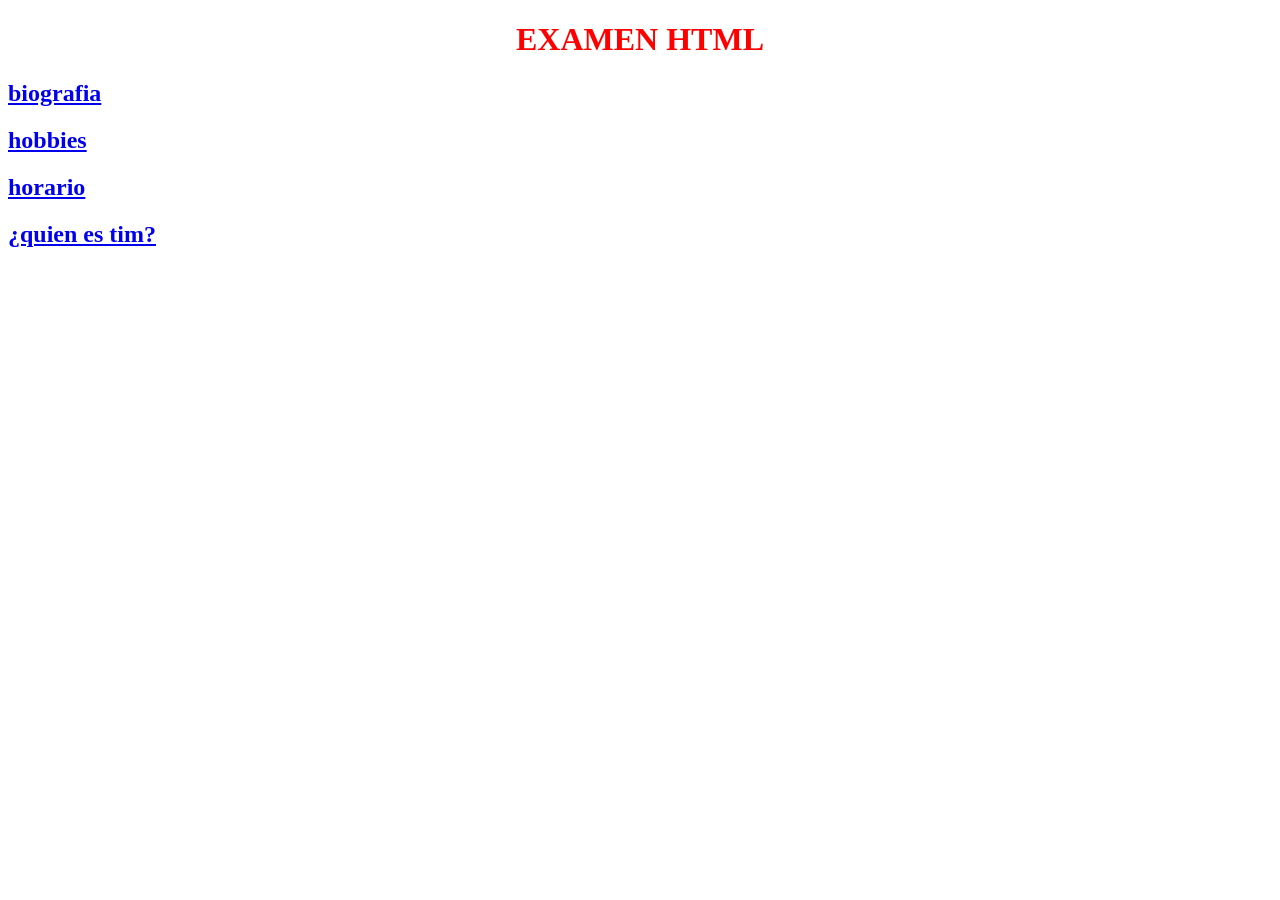
==== index.html @ a226ebae "Examen" ====
<!DOCTYPE html>
<html lang="en">
<head>
    <meta charset="UTF-8">
    <meta name="viewport" content="width=device-width, initial-scale=1.0">
    <title>Document</title>
</head>
<body>
    <div style="color: red;"><center><h1>EXAMEN HTML</h1></center></div>
    
    <h2><a href="biografia.html">biografia</a></h2>
    <h2><a href="hobbies.html">hobbies</a></h2>
    <h2><a href="tablas.html">horario</a></h2>
    <h2><a href="tim.html">¿quien es tim?</a></h2>
    <h2><a href="01intro.html"></a></h2>
    <h2><a href="01intro.html"></a></h2>
    <h2><a href="01intro.html"></a></h2>
    <h2><a href="01intro.html"></a></h2>
    
</body>
</html>
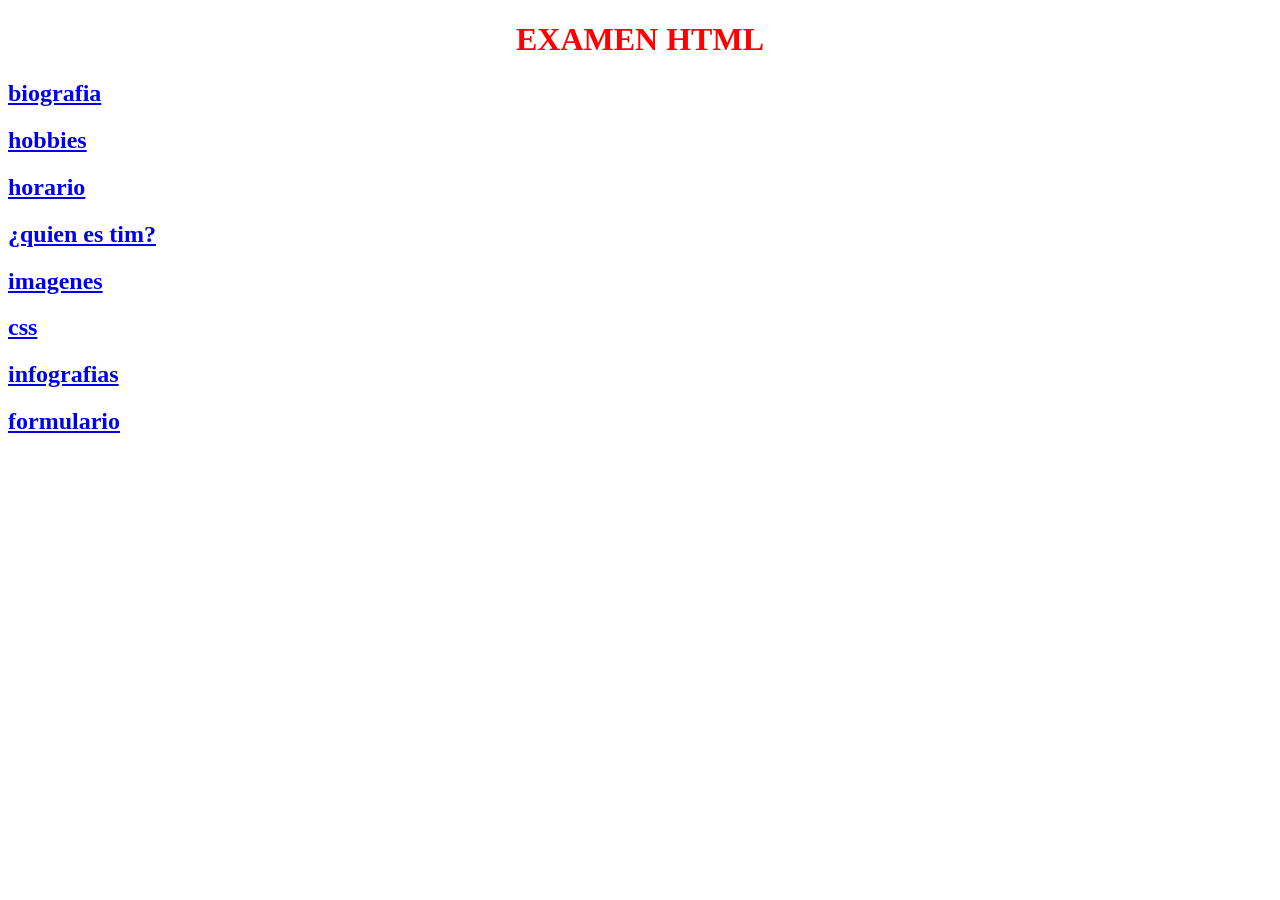
==== commit e70dee1e: "mi primer commit" ====
--- a/index.html
+++ b/index.html
@@ -12,10 +12,10 @@
     <h2><a href="hobbies.html">hobbies</a></h2>
     <h2><a href="tablas.html">horario</a></h2>
     <h2><a href="tim.html">¿quien es tim?</a></h2>
-    <h2><a href="01intro.html"></a></h2>
-    <h2><a href="01intro.html"></a></h2>
-    <h2><a href="01intro.html"></a></h2>
-    <h2><a href="01intro.html"></a></h2>
+    <h2><a href="imagenes.html">imagenes</a></h2>
+    <h2><a href="css.html">css</a></h2>
+    <h2><a href="infografias.html">infografias</a></h2>
+    <h2><a href="formulario.html">formulario</a></h2>
     
 </body>
 </html>
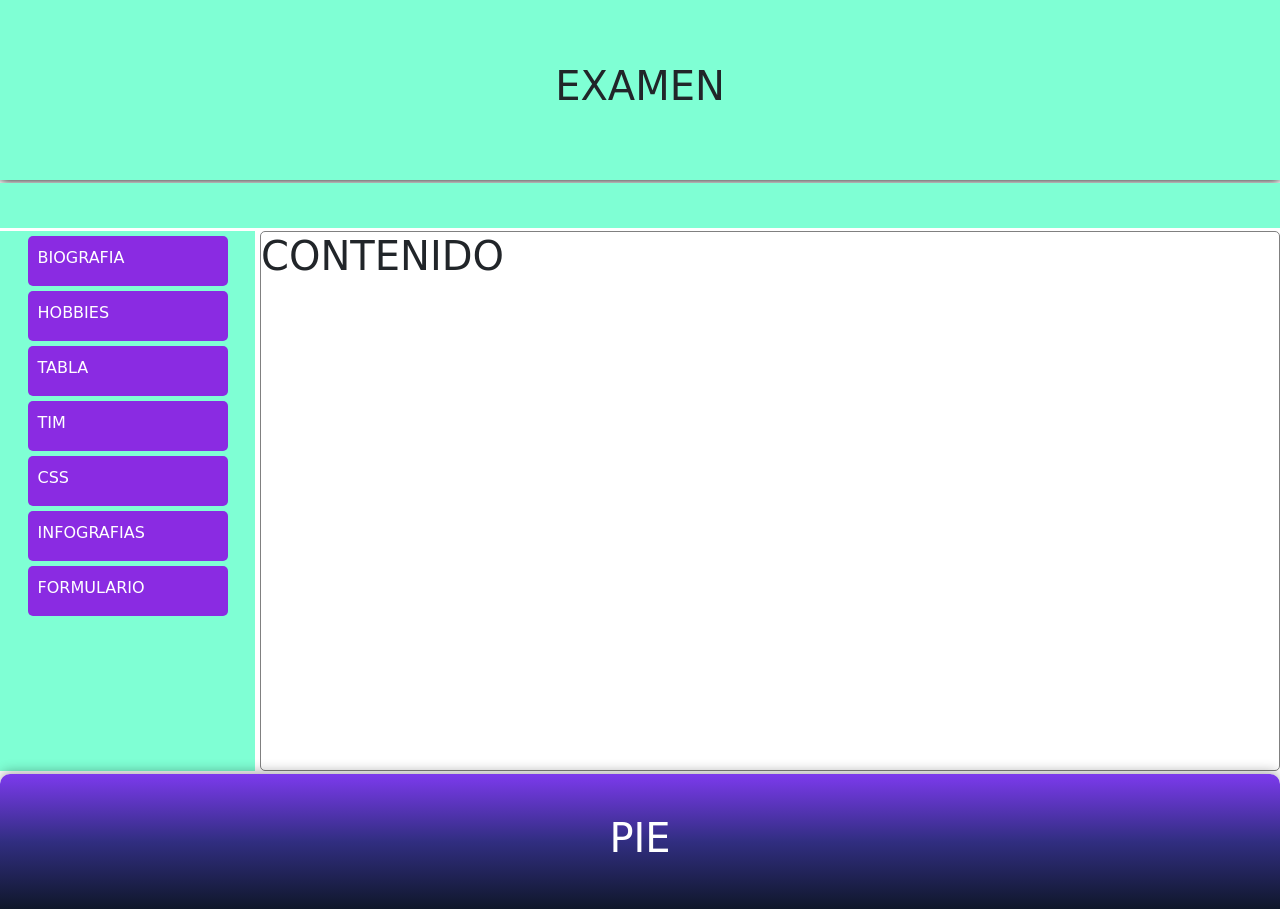
==== commit 47f75316: "charbel es gay" ====
--- a/index.html
+++ b/index.html
@@ -4,18 +4,28 @@
     <meta charset="UTF-8">
     <meta name="viewport" content="width=device-width, initial-scale=1.0">
     <title>Document</title>
+    <link rel="stylesheet" href="css/maqueta.css">
+    <link href="https://cdn.jsdelivr.net/npm/bootstrap@5.3.8/dist/css/bootstrap.min.css" rel="stylesheet">
 </head>
 <body>
-    <div style="color: red;"><center><h1>EXAMEN HTML</h1></center></div>
-    
-    <h2><a href="biografia.html">biografia</a></h2>
-    <h2><a href="hobbies.html">hobbies</a></h2>
-    <h2><a href="tablas.html">horario</a></h2>
-    <h2><a href="tim.html">¿quien es tim?</a></h2>
-    <h2><a href="imagenes.html">imagenes</a></h2>
-    <h2><a href="css.html">css</a></h2>
-    <h2><a href="infografias.html">infografias</a></h2>
-    <h2><a href="formulario.html">formulario</a></h2>
+     <header>
+        <h1>EXAMEN </h1>
+    </header>
+    <nav></nav>
+    <main>
+        <aside>
+            <a id="boton" href="biografia.html">BIOGRAFIA</a>
+            <a id="boton" href="hobbies.html">HOBBIES</a>
+            <a id="boton" href="tablas.html">TABLA</a>
+            <a id="boton" href="tim.html">TIM</a>
+            <a id="boton" href="css.html">CSS</a>
+            <a id="boton" href="infografias.html">INFOGRAFIAS</a>
+            <a id="boton" href="formulario.html">FORMULARIO</a>
+        </aside>
+        <section> <h1>CONTENIDO</h1></section>
+    </main>
+    <footer><h1>PIE </h1></footer>
     
 </body>
+
 </html>
--- a/css/maqueta.css
+++ b/css/maqueta.css
@@ -0,0 +1,75 @@
+* {
+    padding: 0;
+    margin: 0;
+    box-sizing: border-box;
+}
+
+body {
+    height: 100vh;
+    display: grid;
+    grid-template-columns: 1fr 4fr;
+    grid-template-rows: 20% 5% 60% 15%;
+    gap: 3px;
+    text-align: center;
+    overflow: hidden; 
+}
+
+header{
+    background-color: aquamarine;
+    grid-column:1/3;
+    grid-row:1/2;
+    box-shadow: 0px 0px 10px black;
+    display:flex;
+    justify-content:center;
+    align-items:center;
+}
+nav{
+    background-color: aquamarine;
+    grid-column:1/3;
+    grid-row:2/3;
+}
+main{
+    
+    grid-column:1/3;
+    grid-row:3/4;
+    display:grid;
+    grid-template-columns:1fr 4fr;
+    gap:5px;
+}
+aside{
+    background-color: aquamarine;
+
+}
+section{
+
+    border:1px solid gray;
+    border-radius:5px;
+    overflow-x: hidden;
+    overflow-y: auto;
+}
+footer {
+    grid-column: 1 / 3;
+    grid-row: 4 / 5;
+    background: linear-gradient(to bottom, #7c3aed, #312e81, #0f172a);
+    color: white;
+    border-radius: 10px 10px 0 0;
+    box-shadow: 0 -3px 12px rgba(0, 0, 0, 0.3);
+    display: flex;
+    justify-content: center;
+    align-items: center;
+    font-weight: bold;
+    padding: 10px;
+}
+
+
+#boton{
+    display:block;
+    width:200px;
+    height:50px;
+    margin:5px auto;
+    background:blueviolet;
+    color:white;
+    padding:10px;
+    border-radius:5px;
+    text-decoration:none;
+}
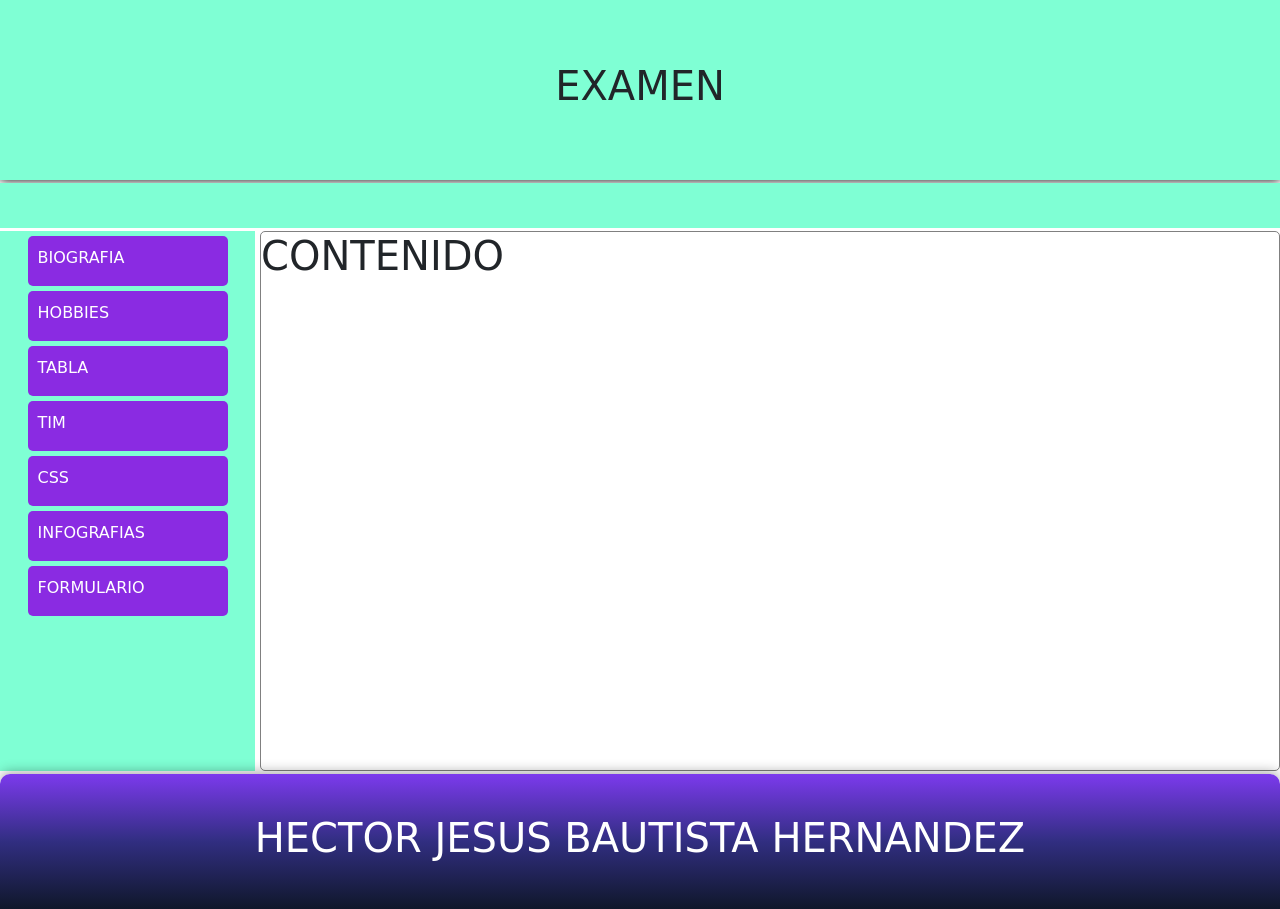
==== commit 6da5ebb8: "rey" ====
--- a/index.html
+++ b/index.html
@@ -24,7 +24,7 @@
         </aside>
         <section> <h1>CONTENIDO</h1></section>
     </main>
-    <footer><h1>PIE </h1></footer>
+    <footer><h1>HECTOR JESUS BAUTISTA HERNANDEZ</h1></footer>
     
 </body>
 
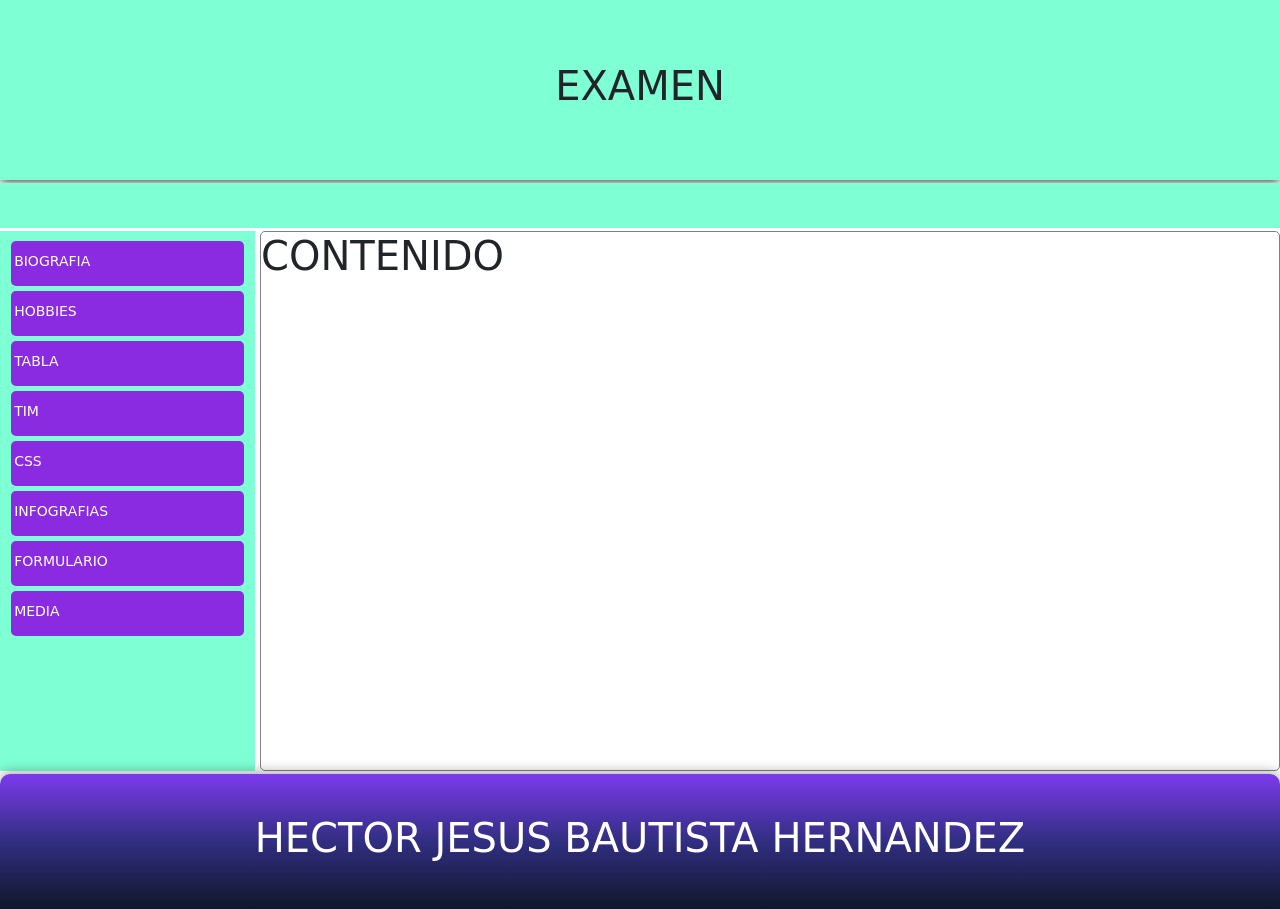
==== commit 2e070a25: "layauts" ====
--- a/index.html
+++ b/index.html
@@ -14,6 +14,7 @@
     <nav></nav>
     <main>
         <aside>
+           
             <a id="boton" href="biografia.html">BIOGRAFIA</a>
             <a id="boton" href="hobbies.html">HOBBIES</a>
             <a id="boton" href="tablas.html">TABLA</a>
@@ -21,6 +22,8 @@
             <a id="boton" href="css.html">CSS</a>
             <a id="boton" href="infografias.html">INFOGRAFIAS</a>
             <a id="boton" href="formulario.html">FORMULARIO</a>
+            <a id="boton" href="media.html">MEDIA</a>
+            
         </aside>
         <section> <h1>CONTENIDO</h1></section>
     </main>
--- a/css/maqueta.css
+++ b/css/maqueta.css
@@ -36,10 +36,16 @@
     grid-template-columns:1fr 4fr;
     gap:5px;
 }
-aside{
+
+aside {
     background-color: aquamarine;
+    overflow-y: auto;
+    overflow-x: hidden;
+    min-height: 0;
+    min-width: 0;
+    padding: 5px;
+}
 
-}
 section{
 
     border:1px solid gray;
@@ -62,14 +68,18 @@
 }
 
 
-#boton{
-    display:block;
-    width:200px;
-    height:50px;
-    margin:5px auto;
-    background:blueviolet;
-    color:white;
-    padding:10px;
-    border-radius:5px;
-    text-decoration:none;
-}+
+#boton {
+    display: block;
+    width: 95%;
+    min-height: 45px;
+    height: auto;
+    margin: 5px auto;
+    background-color: blueviolet;
+    color: white;
+    padding: 10px 3px;
+    border-radius: 5px;
+    text-decoration: none;
+    overflow-wrap: anywhere;
+    font-size: 14px;
+}
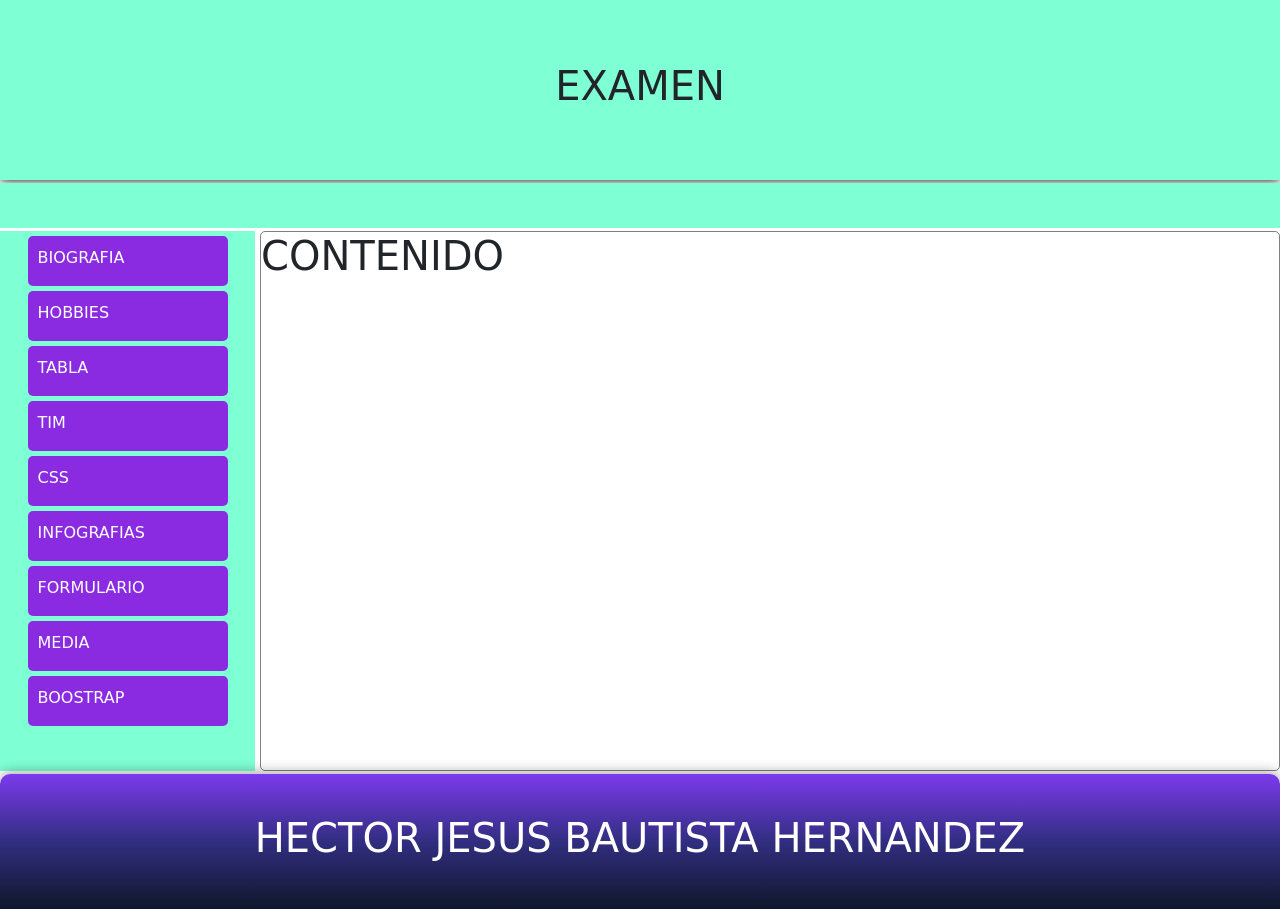
==== commit 1c05bd68: "alechos" ====
--- a/index.html
+++ b/index.html
@@ -23,6 +23,7 @@
             <a id="boton" href="infografias.html">INFOGRAFIAS</a>
             <a id="boton" href="formulario.html">FORMULARIO</a>
             <a id="boton" href="media.html">MEDIA</a>
+             <a id="boton" href="boostrao.html">BOOSTRAP</a>
             
         </aside>
         <section> <h1>CONTENIDO</h1></section>
--- a/css/maqueta.css
+++ b/css/maqueta.css
@@ -36,16 +36,10 @@
     grid-template-columns:1fr 4fr;
     gap:5px;
 }
+aside{
+    background-color: aquamarine;
 
-aside {
-    background-color: aquamarine;
-    overflow-y: auto;
-    overflow-x: hidden;
-    min-height: 0;
-    min-width: 0;
-    padding: 5px;
 }
-
 section{
 
     border:1px solid gray;
@@ -68,18 +62,14 @@
 }
 
 
-
-#boton {
-    display: block;
-    width: 95%;
-    min-height: 45px;
-    height: auto;
-    margin: 5px auto;
-    background-color: blueviolet;
-    color: white;
-    padding: 10px 3px;
-    border-radius: 5px;
-    text-decoration: none;
-    overflow-wrap: anywhere;
-    font-size: 14px;
-}
+#boton{
+    display:block;
+    width:200px;
+    height:50px;
+    margin:5px auto;
+    background:blueviolet;
+    color:white;
+    padding:10px;
+    border-radius:5px;
+    text-decoration:none;
+}
